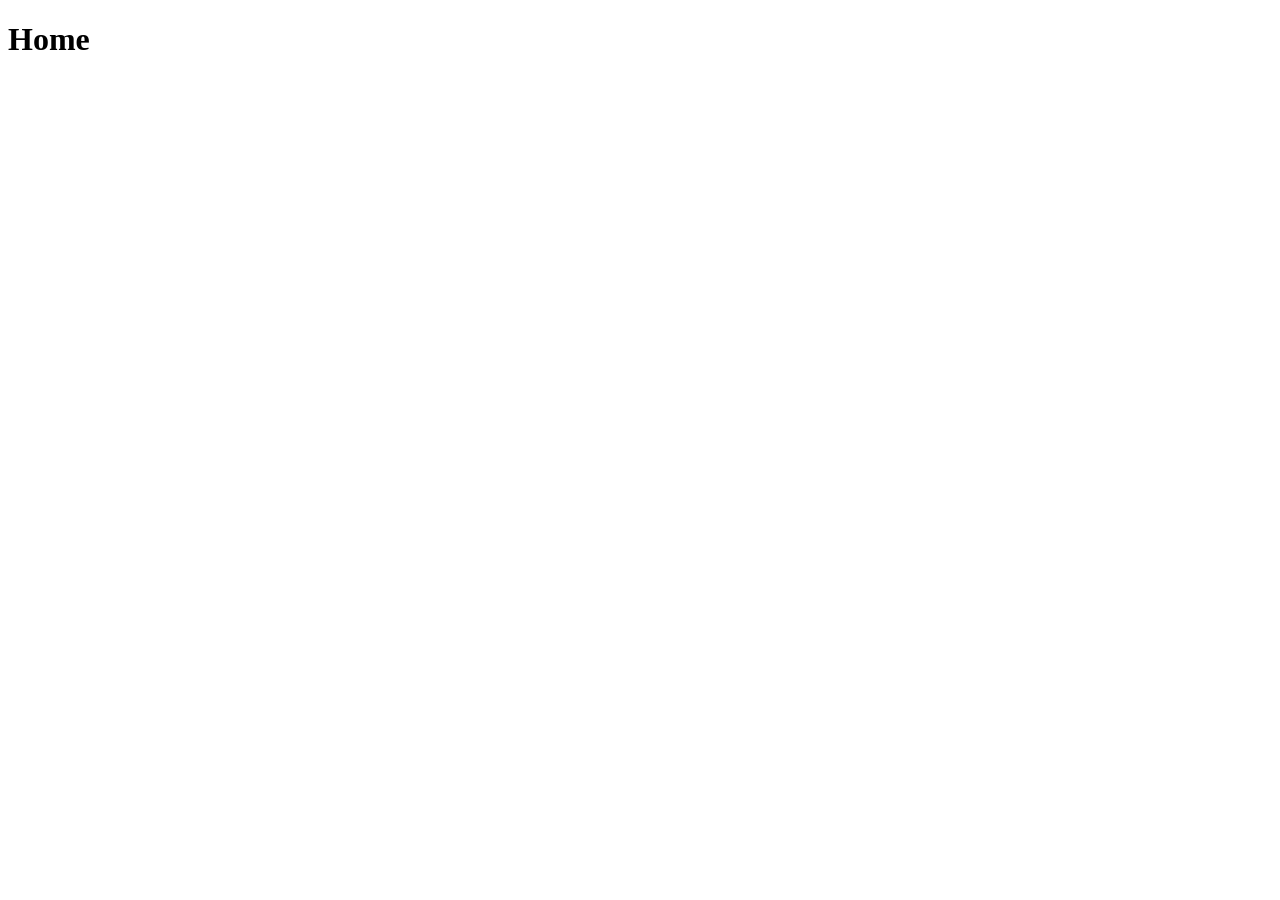
==== demo/src/main/resources/templates/index.html @ b0d5c5f4 "Add 20221117" ====
<!doctype html>
<html lang="en">
<head>
    <meta charset="UTF-8">
    <meta name="viewport"
          content="width=device-width, user-scalable=no, initial-scale=1.0, maximum-scale=1.0, minimum-scale=1.0">
    <meta http-equiv="X-UA-Compatible" content="ie=edge">
    <title>Doc</title>
</head>
<body>
    <h1>Home</h1>
    <h3 th:text="${welcome}"></h3>
</body>
</html>
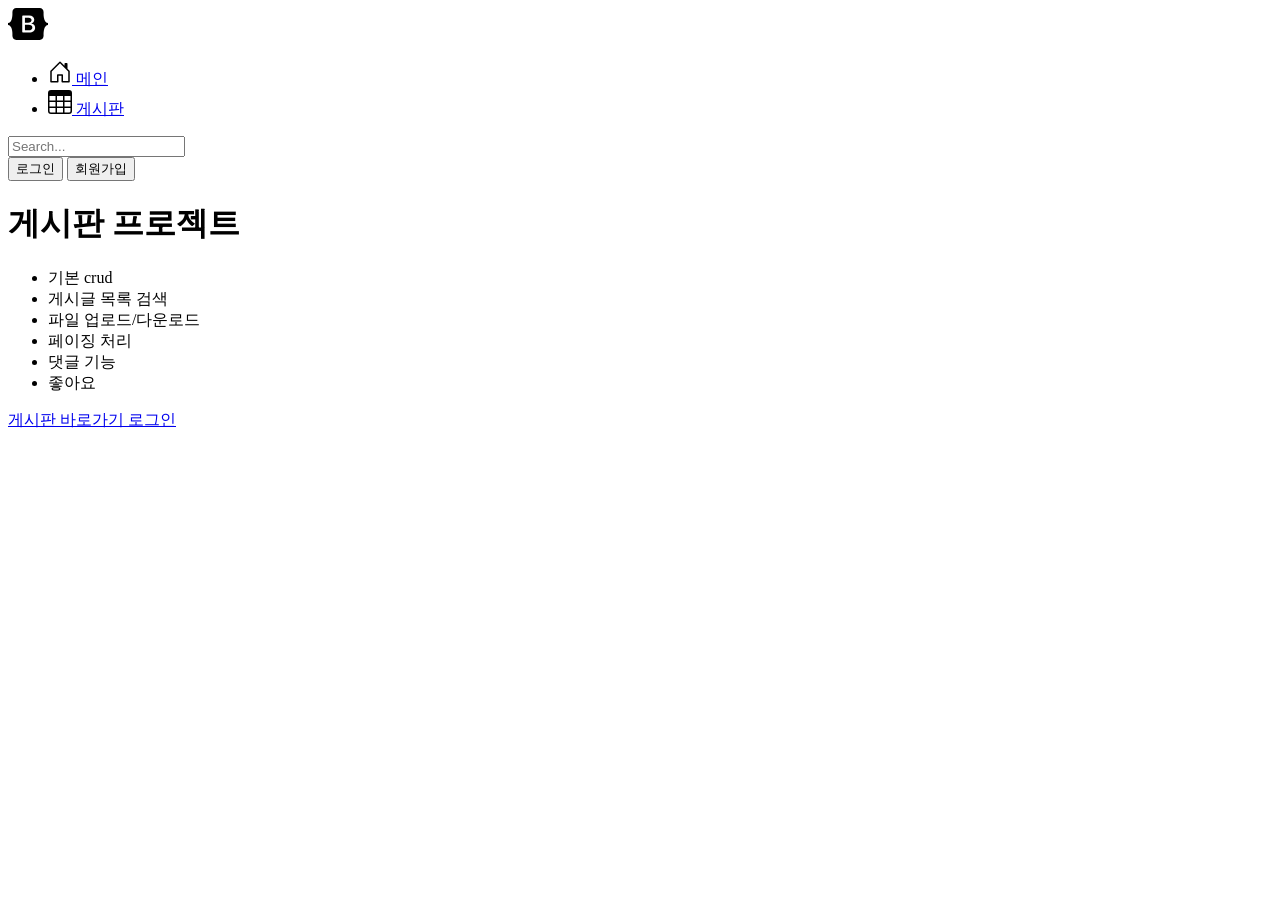
==== commit 65d152b0: "Add 20221126" ====
--- a/demo/src/main/resources/templates/index.html
+++ b/demo/src/main/resources/templates/index.html
@@ -1,14 +1,124 @@
 <!doctype html>
-<html lang="en">
+<html lang="en" xmlns:th="http://www.w3.org/1999/xhtml">
 <head>
     <meta charset="UTF-8">
     <meta name="viewport"
           content="width=device-width, user-scalable=no, initial-scale=1.0, maximum-scale=1.0, minimum-scale=1.0">
     <meta http-equiv="X-UA-Compatible" content="ie=edge">
-    <title>Doc</title>
+    <title>Home</title>
+    <link rel="stylesheet" href="/bootstrap/css/bootstrap.min.css">
+<!--    정적 리소스 접근할 떄는 /static이 기본경로로 잡혀있음-->
+    <link rel="stylesheet" href="/css/style.css">
 </head>
 <body>
-    <h1>Home</h1>
-    <h3 th:text="${welcome}"></h3>
+    <svg xmlns="http://www.w3.org/2000/svg" style="display: none;">
+        <symbol id="bootstrap" viewBox="0 0 118 94">
+            <title>Bootstrap</title>
+            <path fill-rule="evenodd" clip-rule="evenodd" d="M24.509 0c-6.733 0-11.715 5.893-11.492 12.284.214 6.14-.064 14.092-2.066 20.577C8.943 39.365 5.547 43.485 0 44.014v5.972c5.547.529 8.943 4.649 10.951 11.153 2.002 6.485 2.28 14.437 2.066 20.577C12.794 88.106 17.776 94 24.51 94H93.5c6.733 0 11.714-5.893 11.491-12.284-.214-6.14.064-14.092 2.066-20.577 2.009-6.504 5.396-10.624 10.943-11.153v-5.972c-5.547-.529-8.934-4.649-10.943-11.153-2.002-6.484-2.28-14.437-2.066-20.577C105.214 5.894 100.233 0 93.5 0H24.508zM80 57.863C80 66.663 73.436 72 62.543 72H44a2 2 0 01-2-2V24a2 2 0 012-2h18.437c9.083 0 15.044 4.92 15.044 12.474 0 5.302-4.01 10.049-9.119 10.88v.277C75.317 46.394 80 51.21 80 57.863zM60.521 28.34H49.948v14.934h8.905c6.884 0 10.68-2.772 10.68-7.727 0-4.643-3.264-7.207-9.012-7.207zM49.948 49.2v16.458H60.91c7.167 0 10.964-2.876 10.964-8.281 0-5.406-3.903-8.178-11.425-8.178H49.948z"></path>
+        </symbol>
+        <symbol id="home" viewBox="0 0 16 16">
+            <path d="M8.354 1.146a.5.5 0 0 0-.708 0l-6 6A.5.5 0 0 0 1.5 7.5v7a.5.5 0 0 0 .5.5h4.5a.5.5 0 0 0 .5-.5v-4h2v4a.5.5 0 0 0 .5.5H14a.5.5 0 0 0 .5-.5v-7a.5.5 0 0 0-.146-.354L13 5.793V2.5a.5.5 0 0 0-.5-.5h-1a.5.5 0 0 0-.5.5v1.293L8.354 1.146zM2.5 14V7.707l5.5-5.5 5.5 5.5V14H10v-4a.5.5 0 0 0-.5-.5h-3a.5.5 0 0 0-.5.5v4H2.5z"/>
+        </symbol>
+        <symbol id="speedometer2" viewBox="0 0 16 16">
+            <path d="M8 4a.5.5 0 0 1 .5.5V6a.5.5 0 0 1-1 0V4.5A.5.5 0 0 1 8 4zM3.732 5.732a.5.5 0 0 1 .707 0l.915.914a.5.5 0 1 1-.708.708l-.914-.915a.5.5 0 0 1 0-.707zM2 10a.5.5 0 0 1 .5-.5h1.586a.5.5 0 0 1 0 1H2.5A.5.5 0 0 1 2 10zm9.5 0a.5.5 0 0 1 .5-.5h1.5a.5.5 0 0 1 0 1H12a.5.5 0 0 1-.5-.5zm.754-4.246a.389.389 0 0 0-.527-.02L7.547 9.31a.91.91 0 1 0 1.302 1.258l3.434-4.297a.389.389 0 0 0-.029-.518z"/>
+            <path fill-rule="evenodd" d="M0 10a8 8 0 1 1 15.547 2.661c-.442 1.253-1.845 1.602-2.932 1.25C11.309 13.488 9.475 13 8 13c-1.474 0-3.31.488-4.615.911-1.087.352-2.49.003-2.932-1.25A7.988 7.988 0 0 1 0 10zm8-7a7 7 0 0 0-6.603 9.329c.203.575.923.876 1.68.63C4.397 12.533 6.358 12 8 12s3.604.532 4.923.96c.757.245 1.477-.056 1.68-.631A7 7 0 0 0 8 3z"/>
+        </symbol>
+        <symbol id="table" viewBox="0 0 16 16">
+            <path d="M0 2a2 2 0 0 1 2-2h12a2 2 0 0 1 2 2v12a2 2 0 0 1-2 2H2a2 2 0 0 1-2-2V2zm15 2h-4v3h4V4zm0 4h-4v3h4V8zm0 4h-4v3h3a1 1 0 0 0 1-1v-2zm-5 3v-3H6v3h4zm-5 0v-3H1v2a1 1 0 0 0 1 1h3zm-4-4h4V8H1v3zm0-4h4V4H1v3zm5-3v3h4V4H6zm4 4H6v3h4V8z"/>
+        </symbol>
+        <symbol id="people-circle" viewBox="0 0 16 16">
+            <path d="M11 6a3 3 0 1 1-6 0 3 3 0 0 1 6 0z"/>
+            <path fill-rule="evenodd" d="M0 8a8 8 0 1 1 16 0A8 8 0 0 1 0 8zm8-7a7 7 0 0 0-5.468 11.37C3.242 11.226 4.805 10 8 10s4.757 1.225 5.468 2.37A7 7 0 0 0 8 1z"/>
+        </symbol>
+        <symbol id="grid" viewBox="0 0 16 16">
+            <path d="M1 2.5A1.5 1.5 0 0 1 2.5 1h3A1.5 1.5 0 0 1 7 2.5v3A1.5 1.5 0 0 1 5.5 7h-3A1.5 1.5 0 0 1 1 5.5v-3zM2.5 2a.5.5 0 0 0-.5.5v3a.5.5 0 0 0 .5.5h3a.5.5 0 0 0 .5-.5v-3a.5.5 0 0 0-.5-.5h-3zm6.5.5A1.5 1.5 0 0 1 10.5 1h3A1.5 1.5 0 0 1 15 2.5v3A1.5 1.5 0 0 1 13.5 7h-3A1.5 1.5 0 0 1 9 5.5v-3zm1.5-.5a.5.5 0 0 0-.5.5v3a.5.5 0 0 0 .5.5h3a.5.5 0 0 0 .5-.5v-3a.5.5 0 0 0-.5-.5h-3zM1 10.5A1.5 1.5 0 0 1 2.5 9h3A1.5 1.5 0 0 1 7 10.5v3A1.5 1.5 0 0 1 5.5 15h-3A1.5 1.5 0 0 1 1 13.5v-3zm1.5-.5a.5.5 0 0 0-.5.5v3a.5.5 0 0 0 .5.5h3a.5.5 0 0 0 .5-.5v-3a.5.5 0 0 0-.5-.5h-3zm6.5.5A1.5 1.5 0 0 1 10.5 9h3a1.5 1.5 0 0 1 1.5 1.5v3a1.5 1.5 0 0 1-1.5 1.5h-3A1.5 1.5 0 0 1 9 13.5v-3zm1.5-.5a.5.5 0 0 0-.5.5v3a.5.5 0 0 0 .5.5h3a.5.5 0 0 0 .5-.5v-3a.5.5 0 0 0-.5-.5h-3z"/>
+        </symbol>
+    </svg>
+    <header>
+        <div class="px-3 py-2 text-bg-dark">
+            <div class="container">
+                <div class="d-flex flex-wrap align-items-center justify-content-center justify-content-lg-start">
+                    <a href="/" class="d-flex align-items-center my-2 my-lg-0 me-lg-auto text-white text-decoration-none">
+                        <svg class="bi me-2" width="40" height="32" role="img" aria-label="Bootstrap"><use xlink:href="#bootstrap"/></svg>
+                    </a>
+
+                    <ul class="nav col-12 col-lg-auto my-2 justify-content-center my-md-0 text-small">
+                        <li>
+                            <a href="/" class="nav-link text-secondary">
+                                <svg class="bi d-block mx-auto mb-1" width="24" height="24"><use xlink:href="#home"/></svg>
+                                메인
+                            </a>
+                        </li>
+<!--                        <li>-->
+<!--                            <a href="#" class="nav-link text-white">-->
+<!--                                <svg class="bi d-block mx-auto mb-1" width="24" height="24"><use xlink:href="#speedometer2"/></svg>-->
+<!--                                Dashboard-->
+<!--                            </a>-->
+<!--                        </li>-->
+                        <li>
+                            <a href="/board/list" class="nav-link text-white">
+                                <svg class="bi d-block mx-auto mb-1" width="24" height="24"><use xlink:href="#table"/></svg>
+                                게시판
+                            </a>
+                        </li>
+<!--                        <li>-->
+<!--                            <a href="#" class="nav-link text-white">-->
+<!--                                <svg class="bi d-block mx-auto mb-1" width="24" height="24"><use xlink:href="#grid"/></svg>-->
+<!--                                Products-->
+<!--                            </a>-->
+<!--                        </li>-->
+<!--                        <li>-->
+<!--                            <a href="#" class="nav-link text-white">-->
+<!--                                <svg class="bi d-block mx-auto mb-1" width="24" height="24"><use xlink:href="#people-circle"/></svg>-->
+<!--                                Customers-->
+<!--                            </a>-->
+<!--                        </li>-->
+                    </ul>
+                </div>
+            </div>
+        </div>
+        <div class="px-3 py-2 border-bottom mb-0">
+            <div class="container d-flex flex-wrap justify-content-center">
+                <form class="col-12 col-lg-auto mb-2 mb-lg-0 me-lg-auto" role="search">
+                    <input type="search" class="form-control" placeholder="Search..." aria-label="Search">
+                </form>
+
+                <div class="text-end">
+                    <button type="button" class="btn btn-light text-dark me-2">로그인</button>
+                    <button type="button" class="btn btn-primary">회원가입</button>
+                </div>
+            </div>
+        </div>
+    </header>
+    <div class="bg-dark text-secondary px-4 py-5 text-center main">
+        <div class="py-5">
+            <h1 class="display-5 fw-bold text-white">게시판 프로젝트</h1>
+            <div class="col-lg-6 mx-auto">
+                <p class="fs-5 mb-4">
+                    <ul class="list-unstyled">
+                        <li>기본 crud</li>
+                        <li>게시글 목록 검색</li>
+                        <li>파일 업로드/다운로드</li>
+                        <li>페이징 처리</li>
+                        <li>댓글 기능</li>
+                        <li>좋아요</li>
+                    </ul>
+                </p>
+                <div class="d-grid gap-2 d-sm-flex justify-content-sm-center">
+                    <a href="/board/list" type="button" class="btn btn-outline-info btn-lg px-4 me-sm-3 fw-bold">
+                        게시판 바로가기
+                    </a>
+                    <a href="/login" type="button" class="btn btn-outline-light btn-lg px-4">
+                        로그인
+                    </a>
+                </div>
+            </div>
+        </div>
+    </div>
+<!--    <h1>Home</h1>-->
+<!--    <a href="/board/list" th:href="@{/board/list}">게시판</a>-->
+
+<!--    <h3 th:text="${welcome}"></h3>-->
+    <script src="/bootstrap/js/bootstrap.bundle.js"></script>
 </body>
 </html>
